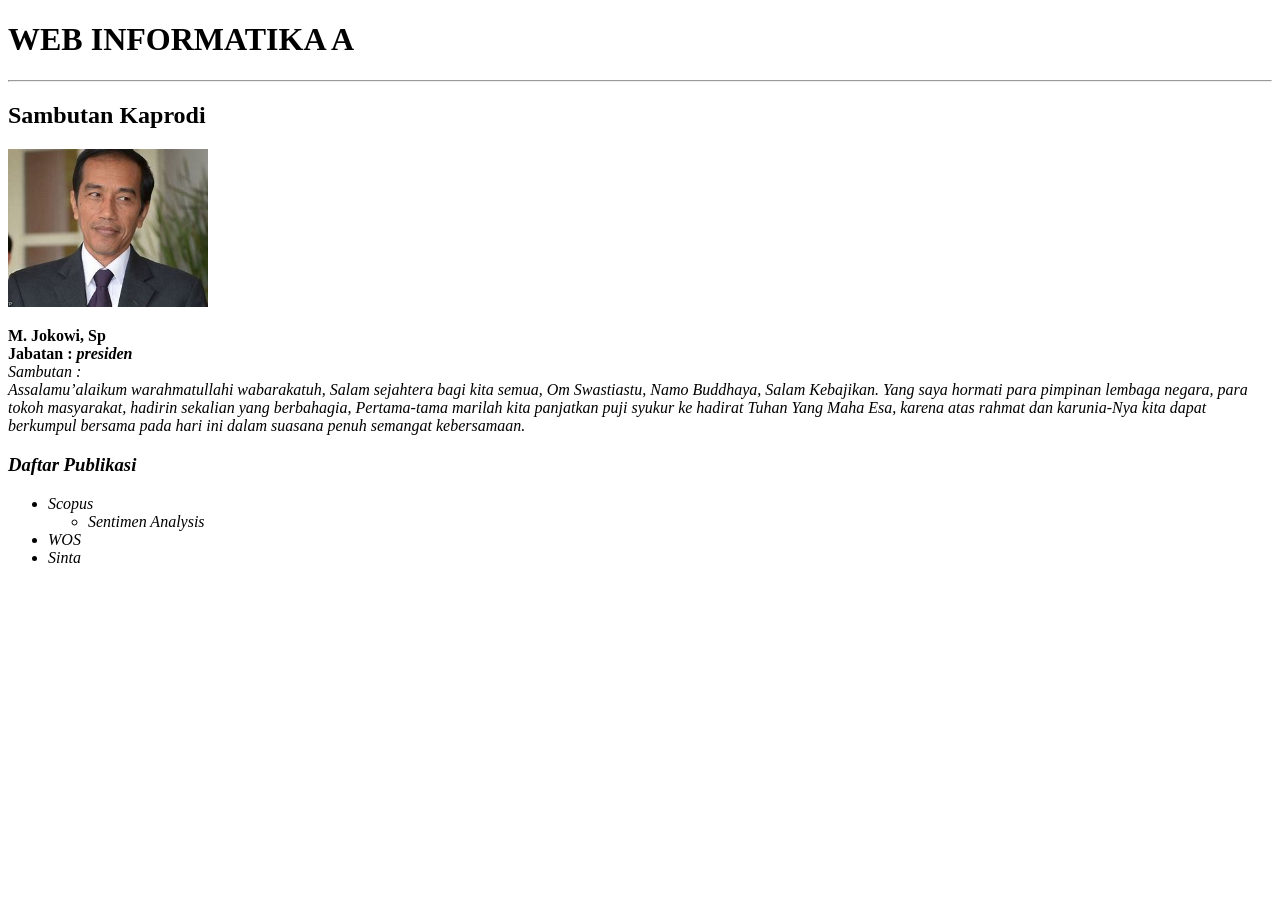
==== index.html @ dec0cd4f "homepage" ====
<!DOCTYPE html>
<html lang="en">
<head>
    <meta charset="UTF-8">
    <meta name="viewport" content="width=device-width, initial-scale=1.0">
    <title>INFORMATIKA KELAS A</title>
</head>
<body>
    <H1>WEB INFORMATIKA A</H1>
    <hr>
    <h2> Sambutan Kaprodi</h2>
    <img src="asset/images/jokowi.jpg" alt=" "Mantan presiden" width="200px" />
    <p>
        <b Nama : <i> M. Jokowi, Sp <br /> 
        Jabatan : <i> presiden </b><br />
        Sambutan : <br /> Assalamu’alaikum warahmatullahi wabarakatuh,
        Salam sejahtera bagi kita semua,
        Om Swastiastu, Namo Buddhaya, Salam Kebajikan.
        Yang saya hormati para pimpinan lembaga negara, para tokoh masyarakat, hadirin sekalian yang berbahagia,
        Pertama-tama marilah kita panjatkan puji syukur ke hadirat Tuhan Yang Maha Esa, karena atas rahmat dan karunia-Nya kita dapat berkumpul bersama pada hari ini dalam suasana penuh semangat kebersamaan.
    </p>
    <h3>Daftar Publikasi</h3>
    <ul>
        <li>Scopus</li>
        <ul>
            <li>Sentimen Analysis</li>
        </ul>
        <li>WOS</li>    
        <li>Sinta</li>
    </ul>
</body>
</html>
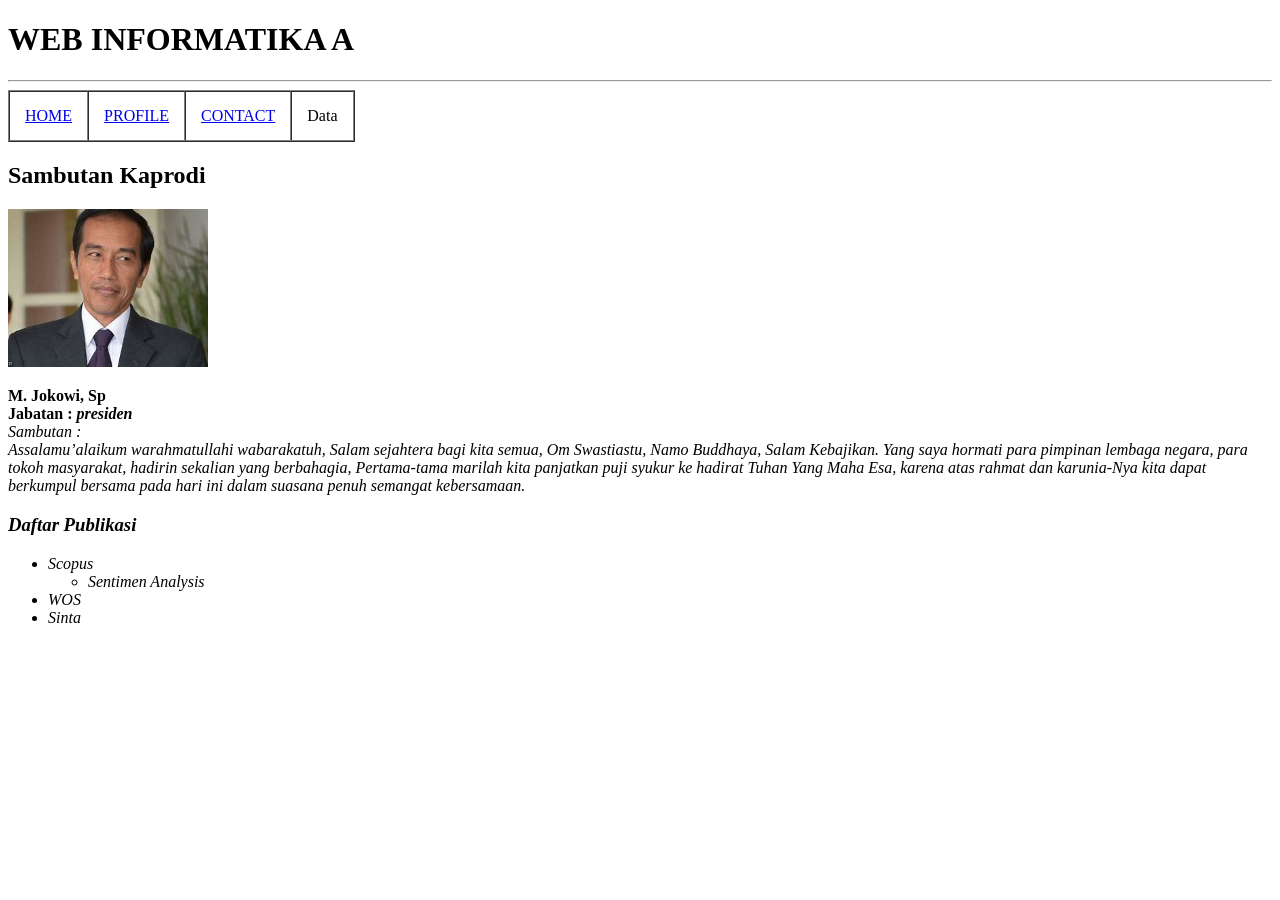
==== commit dfe176aa: "navigation" ====
--- a/index.html
+++ b/index.html
@@ -8,6 +8,19 @@
 <body>
     <H1>WEB INFORMATIKA A</H1>
     <hr>
+    <table border="1" cellspacing="0" cellpadding="15px">
+        <tr>
+            <td> <a href="index.html">HOME</a>
+            </td>
+
+            <td> <a href="profile.html">PROFILE</a>
+            </td>
+
+            <td> <a href="contact.html">CONTACT</a>
+            </td>
+            <td>Data</td>
+        </tr>
+    </table>
     <h2> Sambutan Kaprodi</h2>
     <img src="asset/images/jokowi.jpg" alt=" "Mantan presiden" width="200px" />
     <p>
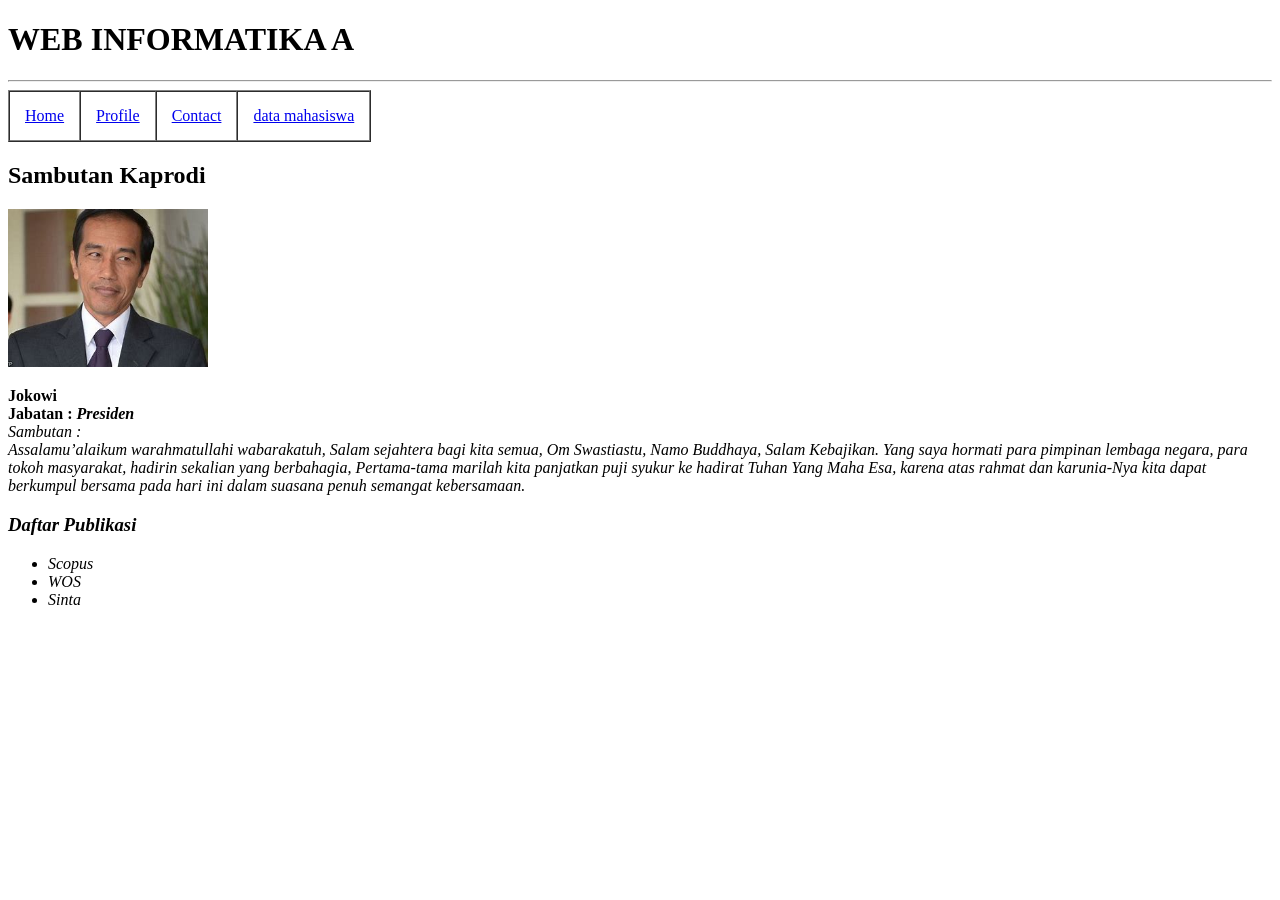
==== commit 6aa4f20d: "menambahkan form dan tabel pada mahasiswa" ====
--- a/index.html
+++ b/index.html
@@ -6,26 +6,29 @@
     <title>INFORMATIKA KELAS A</title>
 </head>
 <body>
-    <H1>WEB INFORMATIKA A</H1>
+    <h1>WEB INFORMATIKA A</h1>
     <hr>
     <table border="1" cellspacing="0" cellpadding="15px">
         <tr>
-            <td> <a href="index.html">HOME</a>
+            <td> <a href="index.html">Home</a>
             </td>
 
-            <td> <a href="profile.html">PROFILE</a>
+            <td> <a href="profile.html">Profile</a>
             </td>
 
-            <td> <a href="contact.html">CONTACT</a>
+            <td> <a href="contact.html">Contact</a>
             </td>
-            <td>Data</td>
+
+            <td> <a href="mahasiswa.html">data mahasiswa</a>
+            </td>
+        
         </tr>
     </table>
-    <h2> Sambutan Kaprodi</h2>
-    <img src="asset/images/jokowi.jpg" alt=" "Mantan presiden" width="200px" />
+    <h2>Sambutan Kaprodi</h2>
+    <img src="asset/images/jokowi.jpg" alt=" "Mantan Presiden"  width="200px" />
     <p>
-        <b Nama : <i> M. Jokowi, Sp <br /> 
-        Jabatan : <i> presiden </b><br />
+        <b Nama : <i> Jokowi <br />
+        Jabatan : <i> Presiden </b><br />
         Sambutan : <br /> Assalamu’alaikum warahmatullahi wabarakatuh,
         Salam sejahtera bagi kita semua,
         Om Swastiastu, Namo Buddhaya, Salam Kebajikan.
@@ -35,10 +38,7 @@
     <h3>Daftar Publikasi</h3>
     <ul>
         <li>Scopus</li>
-        <ul>
-            <li>Sentimen Analysis</li>
-        </ul>
-        <li>WOS</li>    
+        <li>WOS</li>
         <li>Sinta</li>
     </ul>
 </body>
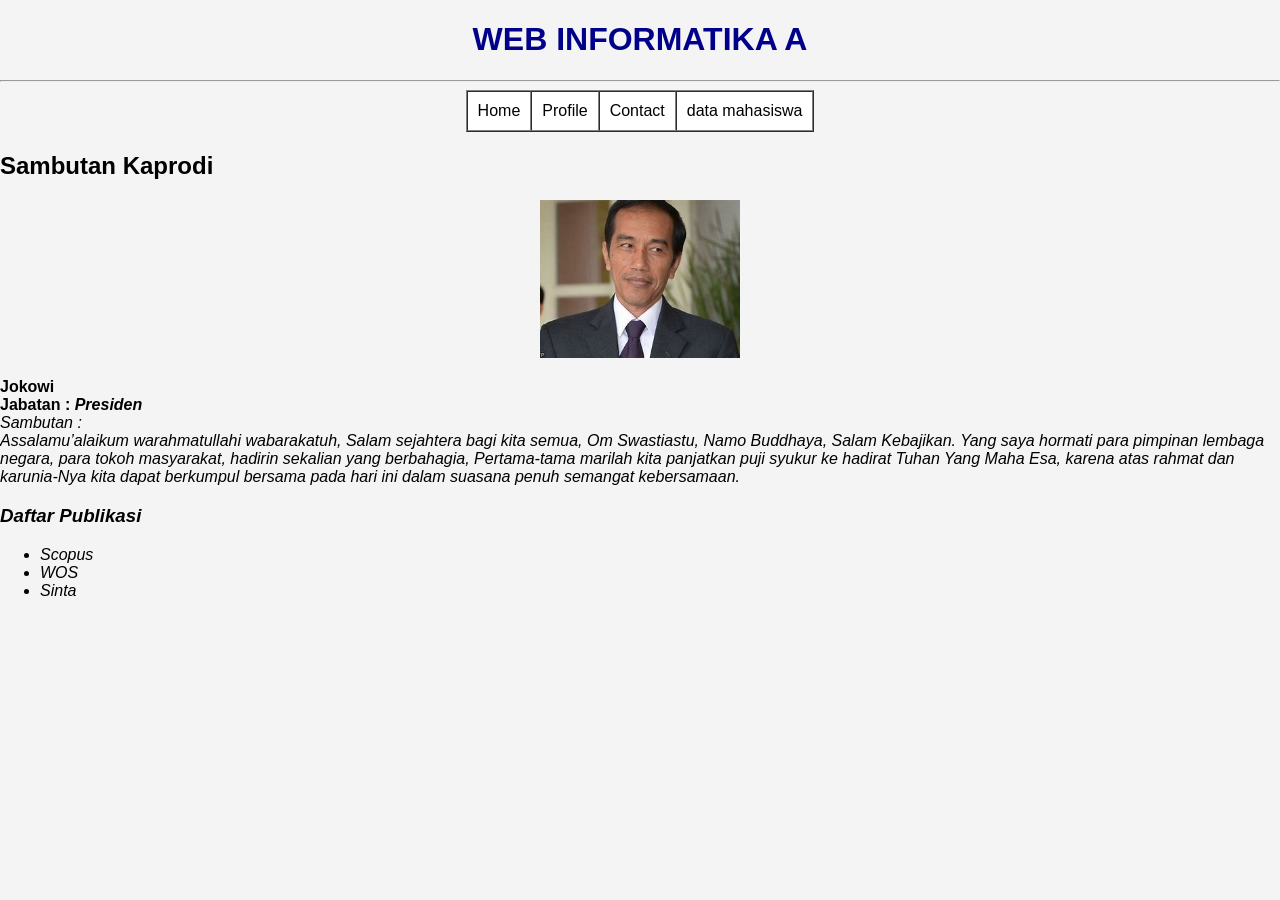
==== commit cced2cd2: "Menambahkan style.css dan styling halaman" ====
--- a/index.html
+++ b/index.html
@@ -4,6 +4,7 @@
     <meta charset="UTF-8">
     <meta name="viewport" content="width=device-width, initial-scale=1.0">
     <title>INFORMATIKA KELAS A</title>
+    <link rel="stylesheet" href="asset/style.css/style.css">
 </head>
 <body>
     <h1>WEB INFORMATIKA A</h1>
--- a/asset/style.css/style.css
+++ b/asset/style.css/style.css
@@ -0,0 +1,33 @@
+body {
+    font-family: Arial, sans-serif;
+    background-color: #f4f4f4;
+    margin: 0;
+}
+
+h1 {
+    text-align: center;
+    color: darkblue;
+}
+
+table {
+    margin: auto;
+    background-color: white;
+}
+
+td {
+    padding: 10px;
+}
+
+a {
+    text-decoration: none;
+    color: black;
+}
+
+a:hover {
+    color: blue;
+}
+
+img {
+    display: block;
+    margin: 20px auto;
+}
